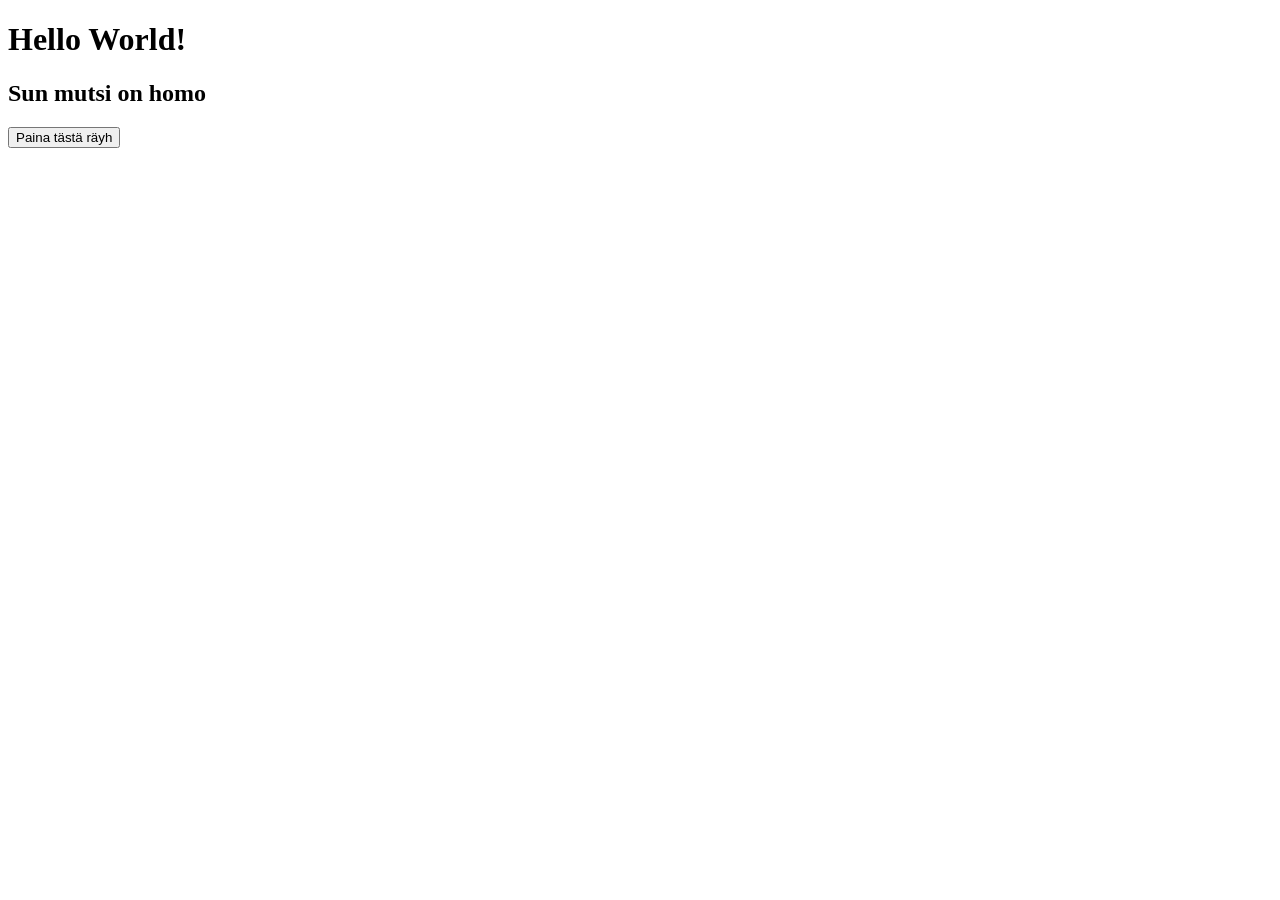
==== Round1/index/index.html @ cf9a76a4 "Test please work" ====
<!doctype html>

<html lang="en">
<head>
  <meta charset="utf-8">
  <title>Hello World page</title>
</head>

<body>
    <h1>Hello World!</h1>
</body>

<body>
    <h2>Sun mutsi on homo</h2>
</body>

<button type = "button" onclick = "alert('Nyt säki oot')">Paina tästä räyh</button>

</html>
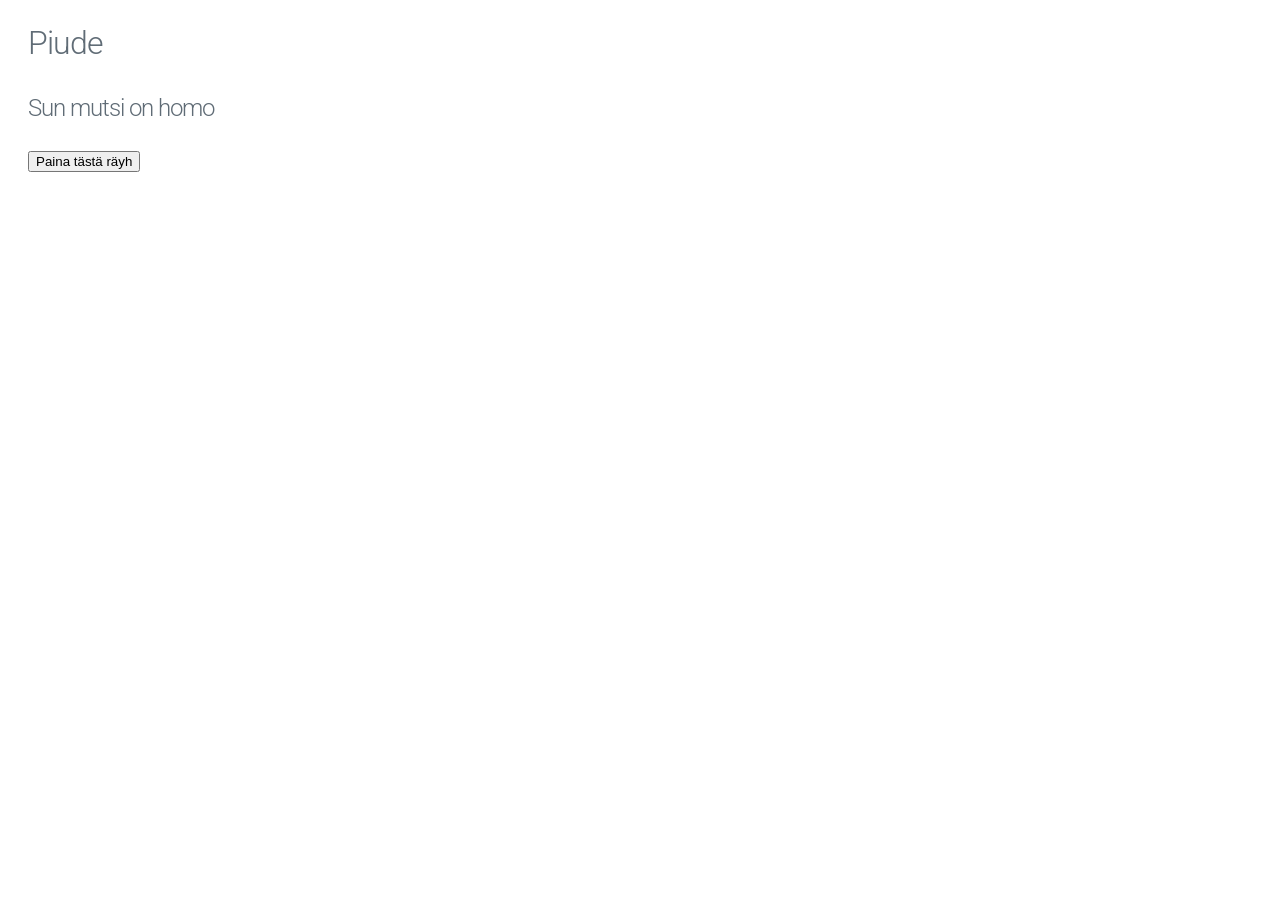
==== commit 36d7899d: "Added a new folder with a couple of files and then edited one returned excercise" ====
--- a/Round1/index/index.html
+++ b/Round1/index/index.html
@@ -1,19 +1,15 @@
 <!doctype html>
-
 <html lang="en">
 <head>
+  <link rel="stylesheet" href="style.css">
   <meta charset="utf-8">
   <title>Hello World page</title>
 </head>
-
 <body>
-    <h1>Hello World!</h1>
+    <h1>Piude</h1>
 </body>
-
 <body>
     <h2>Sun mutsi on homo</h2>
 </body>
-
 <button type = "button" onclick = "alert('Nyt säki oot')">Paina tästä räyh</button>
-
 </html>
--- a/Round1/index/style.css
+++ b/Round1/index/style.css
@@ -0,0 +1,114 @@
+@import url('https://fonts.googleapis.com/css?family=Roboto&display=swap');
+
+*,
+*:after,
+*:before {
+  box-sizing: inherit;
+}
+
+html {
+  box-sizing: border-box;
+  font-size: 10px;
+}
+
+body {
+  color: #606c76;
+  padding: 1rem 2rem 2rem;
+  max-width: 90rem;
+  font-family: 'Roboto', 'Helvetica Neue', 'Helvetica', 'Arial', sans-serif;
+  font-size: 1.6em;
+  font-weight: 300;
+  letter-spacing: 0.01em;
+  line-height: 1.6;
+}
+
+a {
+  color: #9b4dca;
+  text-decoration: none;
+}
+
+a:focus,
+a:hover {
+  color: #606c76;
+}
+
+dl,
+ol,
+ul {
+  list-style: none;
+  margin-top: 0;
+  padding-left: 0;
+}
+
+dl dl,
+dl ol,
+dl ul,
+ol dl,
+ol ol,
+ol ul,
+ul dl,
+ul ol,
+ul ul {
+  font-size: 90%;
+  margin: 1.5rem 0 1.5rem 3rem;
+}
+
+ol {
+  list-style: decimal inside;
+}
+
+ul {
+  list-style: circle inside;
+}
+
+dd,
+dt,
+li {
+  margin-bottom: 1rem;
+}
+
+dl,
+figure,
+ol,
+p,
+table,
+ul {
+  margin-bottom: 2.5rem;
+}
+
+table {
+  border-spacing: 0;
+  width: 100%;
+}
+
+td,
+th {
+  border-bottom: 0.1rem solid #e1e1e1;
+  padding: 1.2rem 1.5rem;
+  text-align: left;
+}
+
+b,
+strong {
+  font-weight: bold;
+}
+
+p {
+  margin-top: 0;
+}
+
+h1,
+h2,
+h3,
+h4,
+h5,
+h6 {
+  font-weight: 300;
+  letter-spacing: -0.1rem;
+  margin-bottom: 2rem;
+  margin-top: 0;
+}
+
+img {
+  max-width: 40rem;
+}
